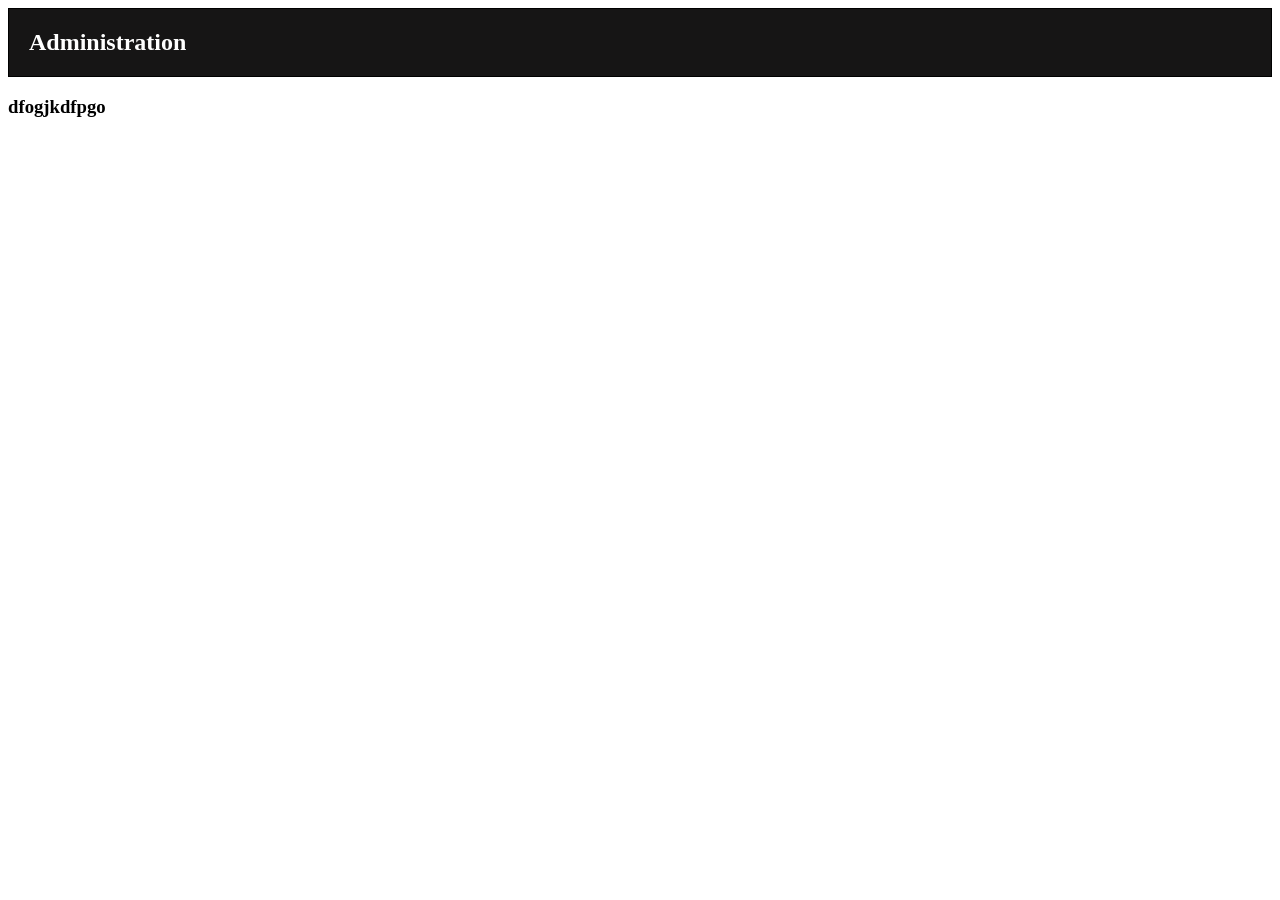
==== admin-produkt-new.html @ fed98636 "lägger till nysida admin sidan för VG" ====
<!DOCTYPE html>
<html lang="sv">

<head>
    <meta charset="UTF-8">
    <meta name="viewport" content="width=device-width, initial-scale=1.0">
    <title>Administration</title>
    <link rel="stylesheet" href="style.css" />
    <link rel="icon" href="images/tshirt.png" />
</head>

<body>
    <section class="top-admin">
        <article>
            <h2>Administration</h2>
        </article>

    </section>

    <section class="admin-produkt">
        <article>
            <h3>dfogjkdfpgo</h3>
        </article>

    </section>

    <section class="admin-ny-produkt">
        <article>

        </article>

    </section>
</body>

</html>
---- style.css ----
.site-header {
  padding: 10px;
}

.logo img {
  width: 100%;
  height: auto;

}

.search-row {
  display: flex;
  gap: 8px;
  padding-left: 10px;

}

.search>input,
.search>button {
  border-radius: 12px;
}

.search>input {
  text-align: center;

}

.search>button {
  color: white;
  background-color: rgb(77, 48, 48);
}

.search button:hover {
  background-color: #db7171;
}

.navbar>ul {
  list-style: none;
  padding: 10px;
}

.navbar>ul a {
  color: black;
  text-decoration: none;
  font-weight: bold;
  font-family: 'Segoe UI', Tahoma, Geneva, Verdana, sans-serif;
  transition: color 0.2s ease;
}

.navbar ul a:hover {
  color: #db7171;
}

@media (min-width: 640px) {
  .site-header {
    display: flex;
    flex-direction: column;
    padding: 10px;
  }

  .search-row {
    display: flex;
    flex-direction: row;
    align-items: center;
    gap: 10px;
    flex: 1;
  }
  .icons {
    display: flex;
    gap: 10px;
    margin-left: auto;
    justify-content: space-between;
  }

  .header-flexrow {
    display: flex;
    flex-direction: row;
    align-items: center;
    gap: 20px;
  }

  .navbar ul {
    display: flex;
    gap: 15px;
    padding: 5px 0 0 0;
  }
}

/* Allt ovan är regler för header delen ^  */

.hero {
  display: grid;
  grid-template-columns: 1fr;
  border: 1px solid black;
  margin: 10px;
}

.hero-bild img {
  width: 100%;
  height: auto;
  display: block;
  padding: 20px 10px 5px 10px;
  border-bottom: 1px solid black;
}

.hero-text {
  display: grid;
  justify-items: center;
  text-align: center;
  padding: 20px 15px;

}

.hero-text h3 {
  margin: 0 0 10px 0;
}

.hero-text p {
  margin: 0;
  max-width: 60ch;
}

@media (min-width: 1024px) {
  .hero {
    grid-template-columns: 1fr 1fr;
    align-items: center;
  }

  .hero-bild {
    order: 2;
  }

  .hero-text {
    order: 1;
  }

  .hero-bild img {
    height: 100%;
    border-bottom: none;
    border-right: 1px solid black;
    padding: 20px;
  }

  .hero-text {
    justify-items: start;
    text-align: left;
    padding: 30px;
  }
}

/* Allt ovan är regler för Hero delen ^  */

 .spots {
  display: flex;
  justify-content: space-evenly;
}
.spots .spot {
  border: 1px solid black;
  position: relative; 
}
.spottext {
  position: absolute;
  bottom: 25%;
  right: 30%;
  background-color: rgb(182, 180, 180);
  color: rgb(0, 0, 0);
  border-radius: 9px;
  padding: 0.5rem;
}

@media (max-width: 1024px) {
.spots {
  display: none;
  border: 1px solid black
}
}

.produkt-kort {
  display: grid;
  gap: 20px;
  grid-template-columns: 1fr;
  gap: 20px;
  padding: 10px;
} 

@media (min-width: 640px) {
  .produkt-kort {
    grid-template-columns: 1fr 1fr;
  }
}

@media (min-width: 1024px) {
  .produkt-kort {
    grid-template-columns: 1fr 1fr 1fr 1fr;
  }
}

.produkt-media {
  position: relative;
  margin-top: 10px;
}

.produkt-media a img {
  width: 100%;
  height: auto;
  border: 1px solid black;
  margin: 0;
}

.favorit-heart {
  position: absolute;
  bottom: 12px;
  /* top: 350px; */
  right: 12px;
  width: 30px;
  height: 30px;
  z-index: 2;
}

.newstext {
  position: absolute;
  top: 10px;
  left: 10px;
  background-color: black;
  color: white;
  font-size: 12px;
  padding: 8px;
  border-radius: 9px;
}

.produkt-namn {
  display: flex;
  justify-content: space-between;
}

.produkt-namn h3 {
  font-size: 20px;
  margin: 0;
}

.produkt-pris {
  font-size: 16px;
  margin: 0;
}

.produkt-info {
  padding-top: 8px;
}

.brand {
  font-size: 12px;
}

/* Allt ovan är regler för alla produkter delen ^  */

.små-iconer,
.små-iconer-produktsida {
  display: grid;
  gap: 20px;
  margin-top: 3rem;
 
}

.små-iconer div,
.små-iconer-produktsida div {
  display: flex;
  gap: 10px;
}

.små-iconer img,
.små-iconer-produktsida img {
  width: 35px;
  height: 35px;
}

.små-iconer-produktsida {
  margin-bottom: 20px;
}
@media (min-width: 640px) {
  .små-iconer,
  .små-iconer-produktsida {
    grid-template-columns: 1fr 1fr; 
    padding-bottom: 20px;
  }
  .små-iconer div,
  .små-iconer-produktsida div {
  justify-content: center;
}
}
@media (min-width: 1024px) {
  .små-iconer,
  .små-iconer-produktsida {
    grid-template-columns: 1fr 1fr 1fr 1fr ; 
    padding-bottom: 20px;

  }
}

/* Allt ovan är regler för små-iconer delen på botten av sidan ^  */

.footer-links-desktop {
  display: none;
}

.footer-links-desktop h4 {
  font-size: 14px;
  margin-bottom: 10px;
}

.footer-links-desktop a {
  display: block;
  color: black;
  text-decoration: none;
  margin-bottom: 6px;
  font-size: 13px;
}

@media (min-width: 640px) {
  .mobile-accordion {
    display: none;
  }
  .footer-links-desktop {
    grid-template-columns: 1fr 1fr;
    gap: 40px;
    padding: 20px 10px 0 10px;
    justify-content: start;
}
  .footer-links-desktop {
  display: flex;
  gap: 80px;
}
  .footer-links-desktop, footer {
background-color: rgb(221, 218, 218);
}
}  
/* Ovan är regler för footer längst ner på sidan för desktop */
footer {
  display: grid;
  justify-content: center;
  padding: 30px;
 
}

/* Allt ovan är regler för footer längst ner på sidan ^  */

.produkt-detalj {
  display: grid;
}

.produkt-detalj-bild {
  position: relative;
}

.produkt-detalj-bild>img:first-child {
  width: 100%;
  height: 100%;
  display: block;
  border: 1px solid black;
  object-fit: fill;
}

.produkt-detalj-heart {
  position: absolute;
  bottom: 12px;
  right: 12px;
  width: 24px;
  height: 24px;
  border: none;
}

.produkt-detalj-info button {
  margin-bottom: 20px;
}
.produkt-detalj-info .produkt-pris {
  margin-bottom: 20px;
}

.buy-btn {
  width: 100%;
  padding: 10px;
  background-color: #000;
  color: white;
  border: none;
  border-radius: 10px;
  font-size: 16px;
  font-weight: bold;
  cursor: pointer;
  transition: all 0.2s ease;
}

.buy-btn:hover {
  background-color: #333;
  transform: scale(1.02);
}

@media (min-width: 640px) {
  .produkt-detalj {
    display: grid;
    grid-template-columns: 1fr 1fr ;
  }
  .buy-btn {
  width: 30%;

}
.produkt-detalj-bild {
  position: relative;
}
.produkt-detalj-heart {
  position: absolute;
  bottom: 12px;
  right: 12px;
  width: 24px;
  height: 24px;
  border: none;
}
}
/* Allt ovan är regler för produkt-detalj+sidan ^  */

.liknande-produkter {
  display: none;
  padding: 20px 10px;
}
.liknande-produkter h2 {
  text-align: center;
  margin-bottom: 20px;
}
.slider-viewport {
  overflow: hidden;
  width: 100%;
}
.slider-track {
  display: flex; /* 🔥 viktigt */
  gap: 16px;
  transition: transform 0.3s ease;
}
.slider-item {
  /* flex: 0 0 calc((90% - 32px) / 3);   */
  flex: 0 0 calc((100% - 32px) / 3);
  display: flex;
  flex-direction: column;
  align-items: center;
  /* justify-content: space-around; */
}
.slider-info {
  display: flex;
  justify-content: space-between;
  width: 200px;
  margin-top: 10px;
}
.slider-info p {
  margin: 0;
}
.slider-item .brand {
  width: 200px;
  margin-top: 6px;
  font-size: 12px;
}
.slider-viewport {
  overflow-x: auto;
}
.slider-wrapper {
  position: relative;
}
.slider-knapp {
  position: absolute;
  top: 50%;
  transform: translateY(-50%);
  background: white;
  border: 1px solid black;
  cursor: pointer;
  z-index: 2;
}
.slider-knapp.prev {
  left: -9px;
}
.slider-knapp.next {
  right: -9px;
}
@media (min-width: 1024px) {
  .liknande-produkter {
    display: block;
  }
}
.top-admin {
  border: 1px solid black;
  background-color: rgb(22, 21, 21);
  color: white;
}
.top-admin h2 {
  padding-left: 20px;
}
.admin-ny-produkt {
  background-color: #cec7c7;
}
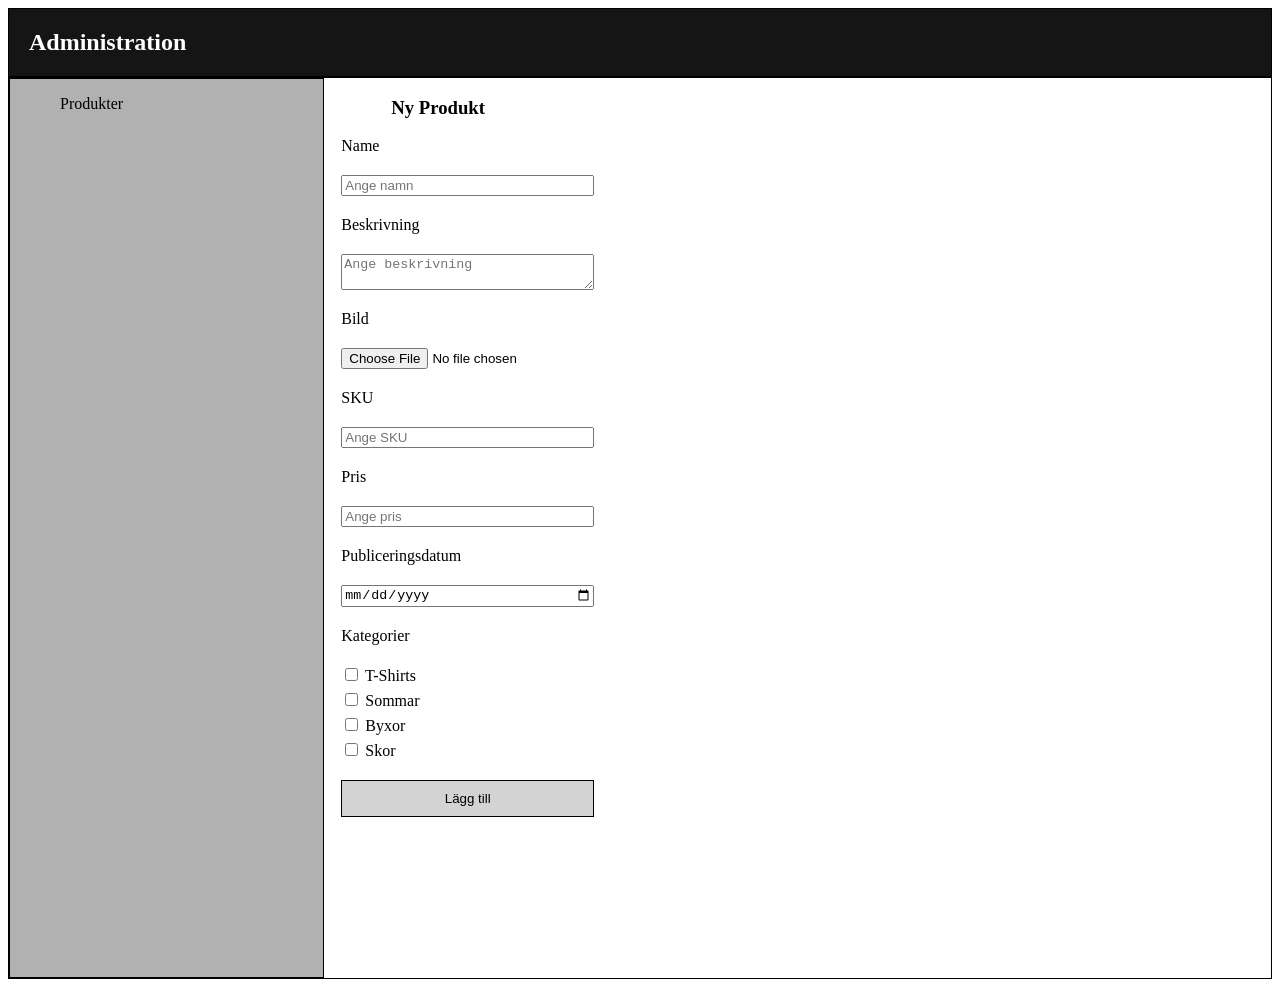
==== commit b2320f56: "lägger till en till admin sida för nu produkter" ====
--- a/admin-produkt-new.html
+++ b/admin-produkt-new.html
@@ -10,24 +10,62 @@
 </head>
 
 <body>
-    <section class="top-admin">
-        <article>
-            <h2>Administration</h2>
-        </article>
+    <header>
+        <section class="top-admin">
+            <article>
+                <h2>Administration</h2>
+            </article>
 
-    </section>
+        </section>
+    </header>
 
-    <section class="admin-produkt">
-        <article>
-            <h3>dfogjkdfpgo</h3>
-        </article>
 
-    </section>
 
-    <section class="admin-ny-produkt">
-        <article>
 
-        </article>
+    <section class="admin-grid">
+        <div class="admin-produkt">
+            <p>Produkter</p>
+        </div>
+
+
+        <form class="admin-ny-produkt">
+            <h3>Ny Produkt</h3>
+            <div class="form-info">
+                <label for="name">Name</label>
+                <input type="text" placeholder="Ange namn" required>
+
+                <label for="beskrivning">Beskrivning</label>
+                <textarea type="text" placeholder="Ange beskrivning" maxlength="50" required></textarea>
+
+                <label for="bild">Bild</label>
+                <input type="file" accept=".png, .jpg, .jpeg">
+
+                
+                <label for="sku">SKU</label>
+                <input type="text" placeholder="Ange SKU" required>
+
+              
+                <label for="pris">Pris</label>
+                <input type="number" placeholder="Ange pris" required>
+
+                <label for="datum">Publiceringsdatum</label>
+                <input type="date">
+
+              
+                <label>Kategorier</label>
+                <div class="checkboxes">
+                    <label><input type="checkbox"> T-Shirts</label>
+                    <label><input type="checkbox"> Sommar</label>
+                    <label><input type="checkbox"> Byxor</label>
+                    <label><input type="checkbox"> Skor</label>
+                </div>
+
+               
+                <button class="add-btn" type="submit">Lägg till</button>
+
+
+            </div>
+        </form>
 
     </section>
 </body>
--- a/style.css
+++ b/style.css
@@ -489,6 +489,73 @@
 .top-admin h2 {
   padding-left: 20px;
 }
+
+.admin-grid {
+  display: grid;
+  grid-template-columns: 1fr 3fr;
+  border: 1px solid black;
+  gap: 1px;
+  height: 100vh; 
+}
+.admin-produkt {
+  border: 1px solid black;
+  background-color: rgb(177, 177, 177);
+}
+.admin-produkt p {
+  margin-left: 50px; 
+  
+}
+.admin-ny-produkt h3 {
+  padding-left: 50px; 
+}
 .admin-ny-produkt {
-  background-color: #cec7c7;
+   padding-left: 1rem;
+}
+
+.form-info {
+  display: grid;
+  justify-content: space-between;
+  gap: 20px;
+  max-width: 400px; 
+ 
+}
+.checkboxes {
+  display: flex;
+  flex-direction: column;
+  gap: 5px;
+}
+
+.add-btn {
+  padding: 10px;
+  background: lightgray;
+  border: 1px solid black;
+  cursor: pointer;
+}
+.admin-grid-add {
+  display: grid;
+   grid-template-columns: 1fr 3fr;
+   height: 100vh;
+   
+ }
+.admin-produkt-add {
+  border: 1px solid black;
+  background-color: rgb(177, 177, 177);
+}
+.admin-list {
+  border: 1px solid black;
+  justify-content: space-between;
+  padding-top: 15px;
+}
+.produkt-listan {
+  width: 100%;
+  border-collapse: collapse;
+}
+.produkt-listan th,
+.produkt-listan td {
+  border: 1px solid black;
+  padding: 8px;
+  text-align: left;
+}
+.produkt-listan th {
+  background-color: #ddd;
 }
